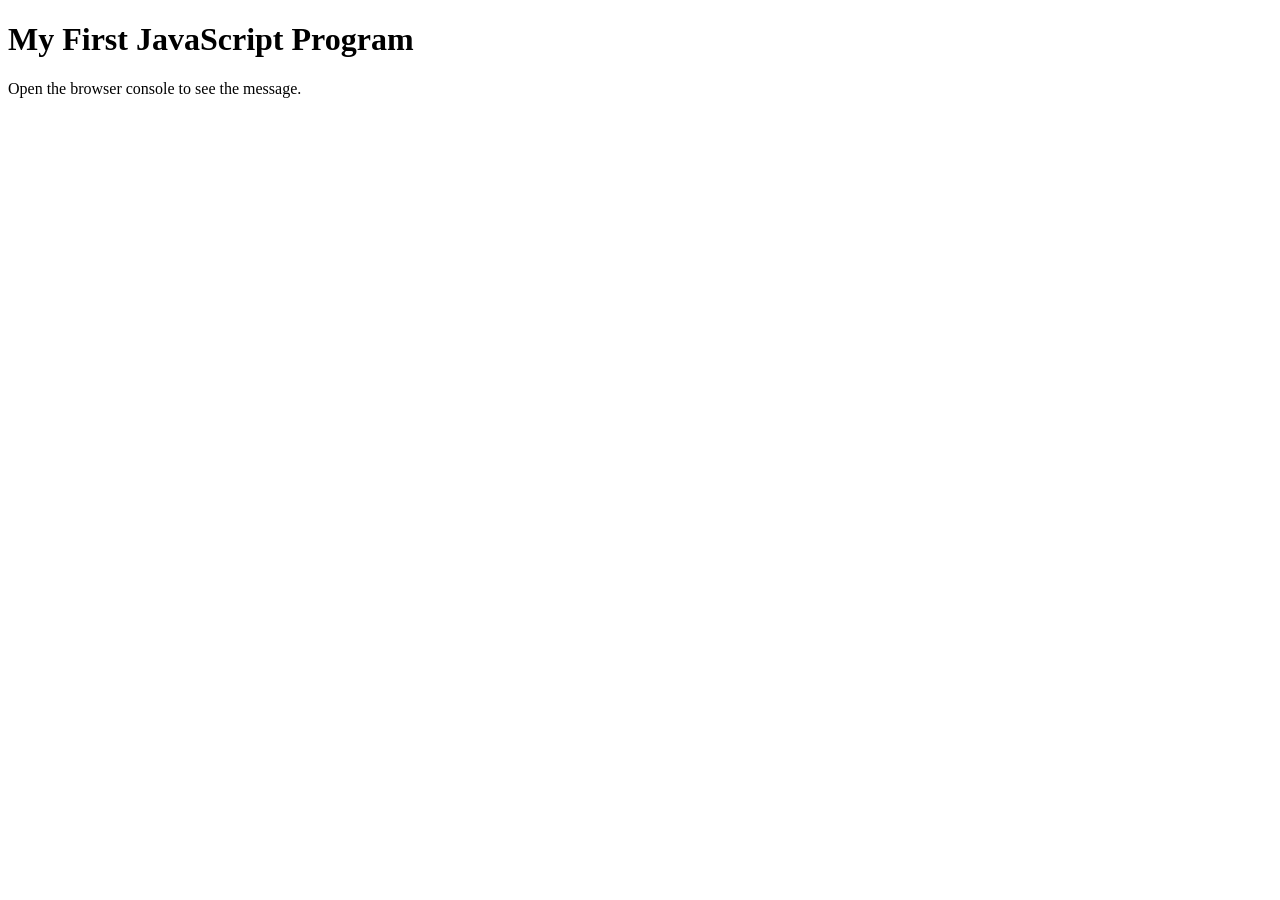
==== JavaScriptFirstProgram/index.html @ f7a19d66 "Rename folder to JavaScriptFirstProgram" ====
<!DOCTYPE html>
<html lang="en">
<head>
  <meta charset="UTF-8">
  <title>My First JavaScript Program</title>
</head>
<body>
  <h1>My First JavaScript Program</h1>
  <p>Open the browser console to see the message.</p>
  <script src="script.js"></script>
</body>
</html>
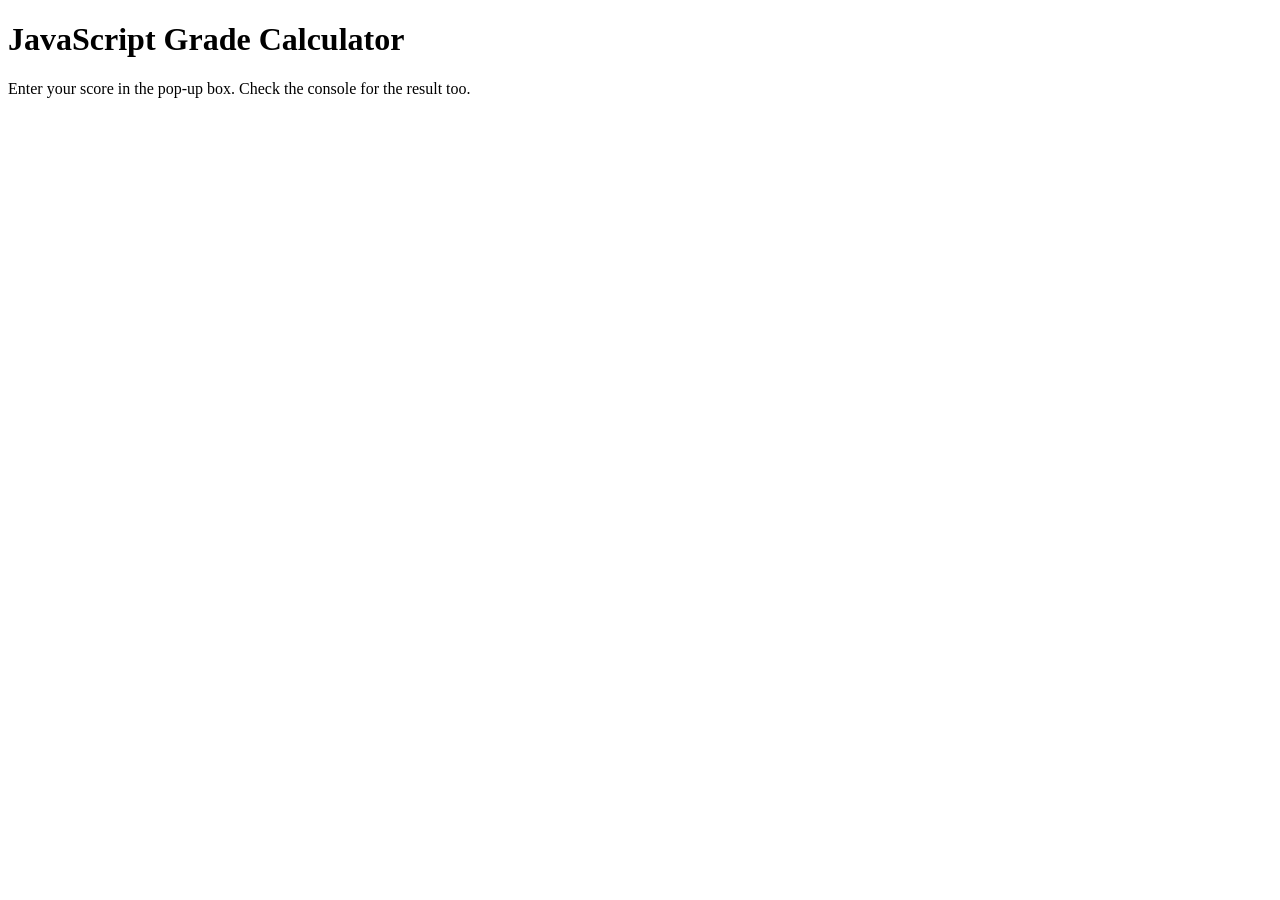
==== commit bef817bd: "added Second Assignment grade calculator" ====
--- a/JavaScriptFirstProgram/index.html
+++ b/JavaScriptFirstProgram/index.html
@@ -1,12 +1,12 @@
 <!DOCTYPE html>
 <html lang="en">
 <head>
-  <meta charset="UTF-8">
-  <title>My First JavaScript Program</title>
+<meta charset="UTF-8">
+<title>Grade Calculator</title>
 </head>
 <body>
-  <h1>My First JavaScript Program</h1>
-  <p>Open the browser console to see the message.</p>
-  <script src="script.js"></script>
+<h1>JavaScript Grade Calculator</h1>
+<p>Enter your score in the pop-up box. Check the console for the result too.</p>
+<script src="script.js"></script>
 </body>
-</html>+</html> 
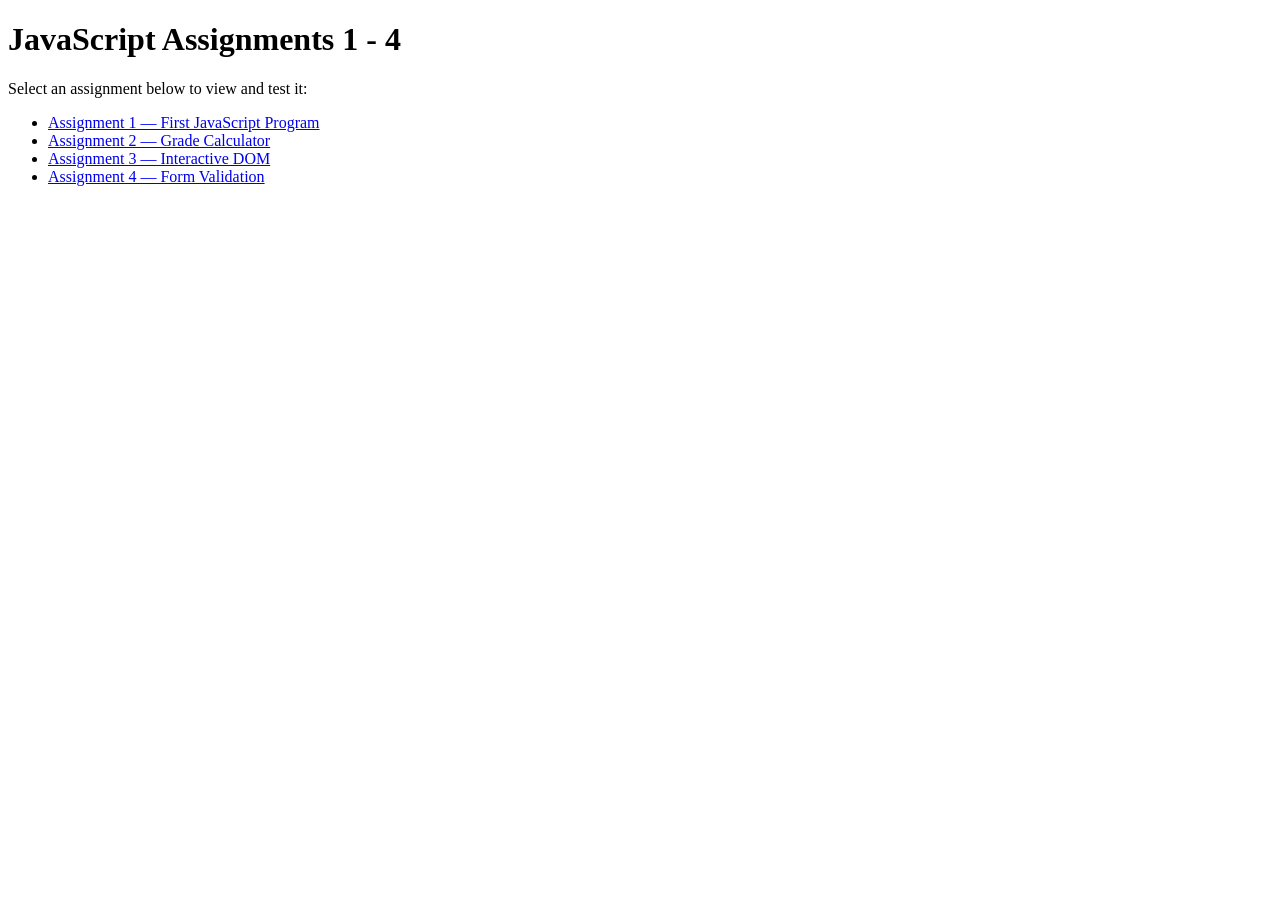
==== commit c13df756: "Add Topic 5 assignments 1-4 to JavaScriptFirstProgram folder" ====
--- a/JavaScriptFirstProgram/index.html
+++ b/JavaScriptFirstProgram/index.html
@@ -1,12 +1,17 @@
 <!DOCTYPE html>
 <html lang="en">
 <head>
-<meta charset="UTF-8">
-<title>Grade Calculator</title>
+  <meta charset="UTF-8">
+  <title>JavaScript Assignments 1 - 4</title>
 </head>
 <body>
-<h1>JavaScript Grade Calculator</h1>
-<p>Enter your score in the pop-up box. Check the console for the result too.</p>
-<script src="script.js"></script>
+  <h1>JavaScript Assignments 1 - 4</h1>
+  <p>Select an assignment below to view and test it:</p>
+  <ul>
+    <li><a href="Assignment1-JavaScriptFirstProgram/index.html">Assignment 1 — First JavaScript Program</a></li>
+    <li><a href="Assignment2-GradeCalculator/index.html">Assignment 2 — Grade Calculator</a></li>
+    <li><a href="Assignment3-InteractiveDOM/index.html">Assignment 3 — Interactive DOM</a></li>
+    <li><a href="Assignment4-FormValidation/index.html">Assignment 4 — Form Validation</a></li>
+  </ul>
 </body>
-</html> +</html>
